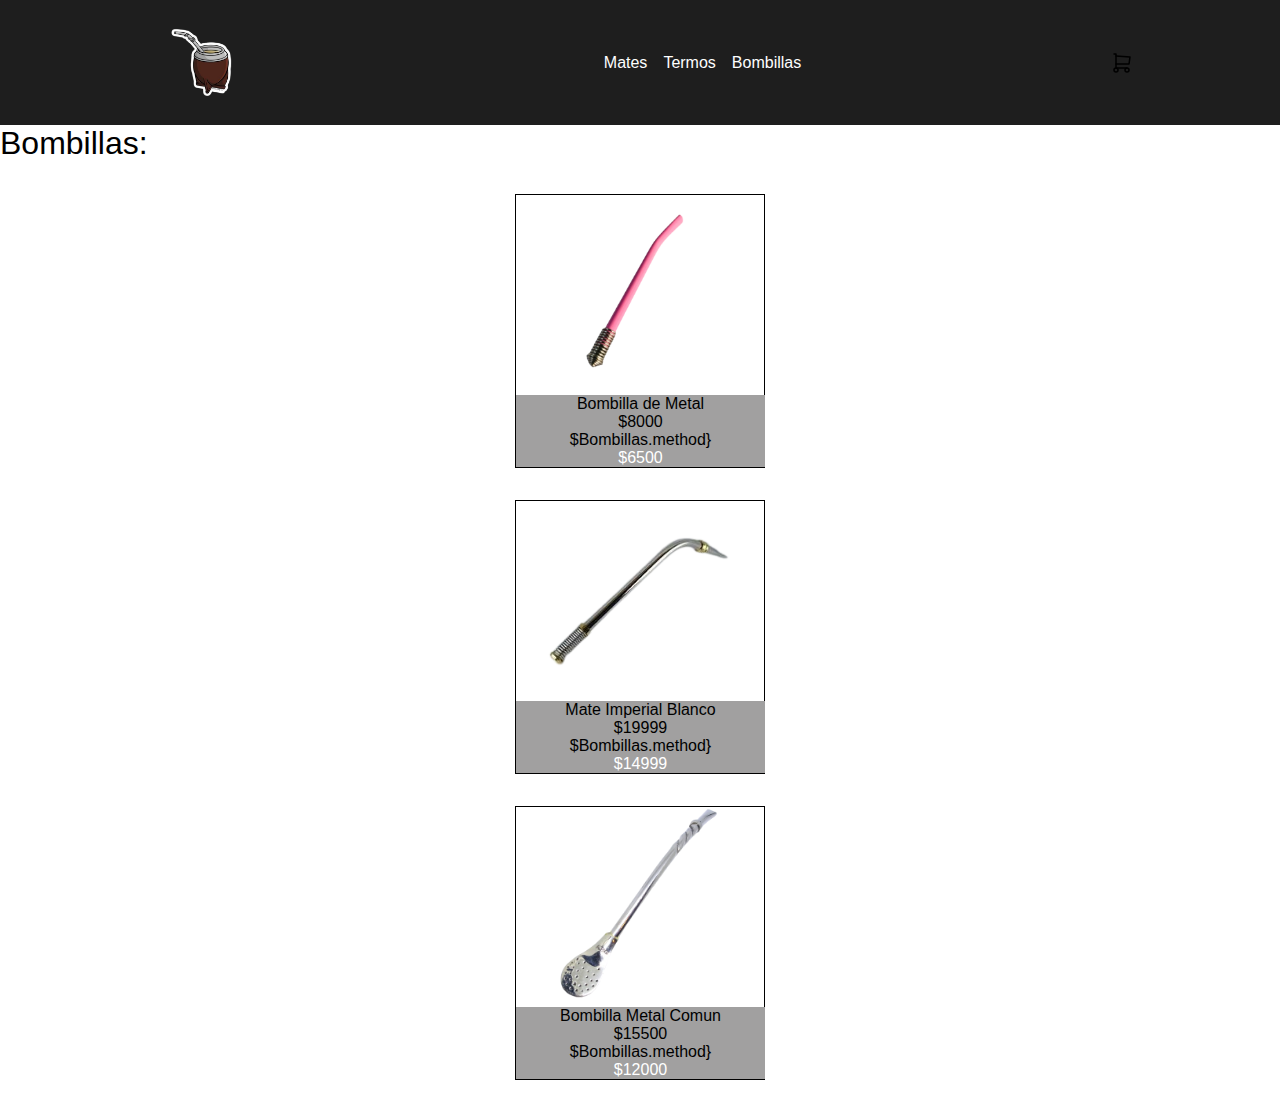
==== pages/Bombillas.html @ a9e280df "actualizado" ====
<!DOCTYPE html>
<html lang="en">
<head>
    <meta charset="UTF-8">
    <meta name="viewport" content="width=device-width, initial-scale=1.0">
    <link rel="stylesheet" href="../style.css">
    <title>Bombillas</title>
</head>
<body>
    <header>
        <nav>
            <img class="logo" src="../img/logo-mate.png" alt="">
            <ul class="catalogo">
                <li> <a class="catalogo-name" href="../pages/Mates.html">Mates</a> </li>
                <li> <a class="catalogo-name" href="../pages/Termos.html">Termos</a> </li>
                <li> <a class="catalogo-name" href="../pages/Bombillas.html">Bombillas</a> </li>
            </ul>
            <svg xmlns="http://www.w3.org/2000/svg" class="icon icon-tabler icon-tabler-shopping-cart" width="24" height="24" viewBox="0 0 24 24" stroke-width="1.5" stroke="currentColor" fill="none" stroke-linecap="round" stroke-linejoin="round"><path stroke="none" d="M0 0h24v24H0z" fill="none"/><path d="M6 19m-2 0a2 2 0 1 0 4 0a2 2 0 1 0 -4 0" /><path d="M17 19m-2 0a2 2 0 1 0 4 0a2 2 0 1 0 -4 0" /><path d="M17 17h-11v-14h-2" /><path d="M6 5l14 1l-1 7h-13" /></svg>
        </nav>
    </header>
    <main>
        <h1>Bombillas:</h1>
        <section>
            <div id="bombillas">

            </div>
        </section>
    </main>

    <script src="../bombillas.js"></script>
</body>
</html>
---- style.css ----
*{
    margin: auto;
    padding: auto;
    box-sizing: border-box;
    font-family: "Poppins", sans-serif;
    font-weight: 300;
    font-style: normal;
}

header{
    background-color: #1E1E1E;
}

.logo{
    width: 125px;
}

nav{
    display: flex;
    align-items: center;

}

ul li{
    list-style: none;
}

a{
    text-decoration: none;
}

.catalogo{
    display: flex;
    color: #fff;
}

.catalogo-name{
    color: #fff;
}

li{
    padding-right: 1rem;
}

.buscar{
    display: block;
    margin: auto;
    margin-top: 2rem;
    width: 250px;
    background-color: #1E1E1E;
    border-radius: 25px;
    height: 25px;
}

.search{
    padding-bottom: 2rem;
}

#cards{
    display: grid;
    grid-template-columns: repeat(4, 1fr);
    padding-bottom: 3rem;
}

.card{
    border: 1px solid black;
    display: flex;
    flex-direction: column;
    margin-bottom: 2rem;
    width: 250px;
}

.img-prod{
    width: 200px;
    height: 200px;
    object-fit: contain;
}

.card-gris{
    background-color: #a1a0a0;
    width: 249px;
    display: flex;
    flex-direction: column;
}

.card-dis{
    color: #fff;
}

h1{
    padding-bottom: 2rem;
}

/*.icon-2{
    display: flex;

}*/

.icono{
    position: absolute;
}
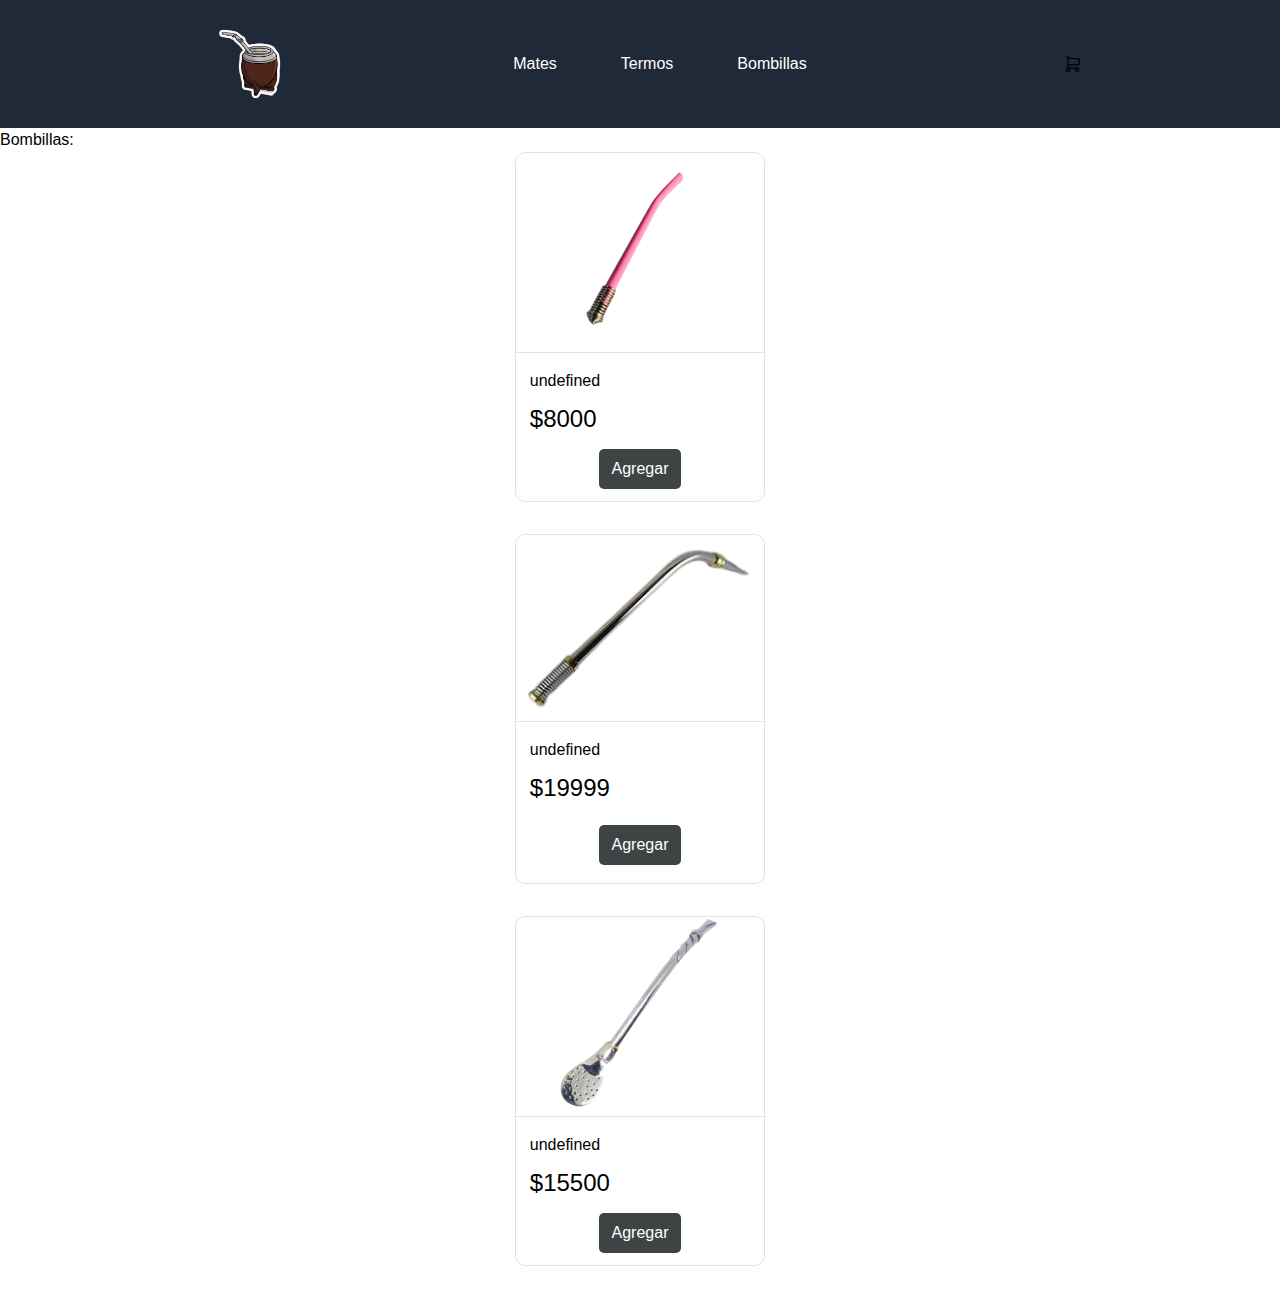
==== commit 226fcb8a: "act" ====
--- a/pages/Bombillas.html
+++ b/pages/Bombillas.html
@@ -3,19 +3,32 @@
 <head>
     <meta charset="UTF-8">
     <meta name="viewport" content="width=device-width, initial-scale=1.0">
-    <link rel="stylesheet" href="../style.css">
+    <link href="../src/output.css" rel="stylesheet">
+    <link rel="stylesheet" href="../src/style.css">
     <title>Bombillas</title>
 </head>
 <body>
-    <header>
-        <nav>
-            <img class="logo" src="../img/logo-mate.png" alt="">
-            <ul class="catalogo">
-                <li> <a class="catalogo-name" href="../pages/Mates.html">Mates</a> </li>
-                <li> <a class="catalogo-name" href="../pages/Termos.html">Termos</a> </li>
-                <li> <a class="catalogo-name" href="../pages/Bombillas.html">Bombillas</a> </li>
+    <header class="bg-gray-800">
+        <nav class="flex items-center">
+            <img class="w-32" src="../img/logo-mate.png" alt="logo-mate">
+            <ul class="flex text-white">
+                <li> <a class="text-white" href="../pages/Mates.html">Mates</a> </li>
+                <li> <a class="text-white" href="../pages/Termos.html">Termos</a> </li>
+                <li> <a class="text-white" href="../pages/Bombillas.html">Bombillas</a> </li>
             </ul>
-            <svg xmlns="http://www.w3.org/2000/svg" class="icon icon-tabler icon-tabler-shopping-cart" width="24" height="24" viewBox="0 0 24 24" stroke-width="1.5" stroke="currentColor" fill="none" stroke-linecap="round" stroke-linejoin="round"><path stroke="none" d="M0 0h24v24H0z" fill="none"/><path d="M6 19m-2 0a2 2 0 1 0 4 0a2 2 0 1 0 -4 0" /><path d="M17 19m-2 0a2 2 0 1 0 4 0a2 2 0 1 0 -4 0" /><path d="M17 17h-11v-14h-2" /><path d="M6 5l14 1l-1 7h-13" /></svg>
+            <div>
+                <!--<svg xmlns="http://www.w3.org/2000/svg" id="carrito" class="icon-tabler icon-tabler-shopping-cart" width="24" height="24" viewBox="0 0 24 24" stroke-width="1.5" stroke="currentColor" fill="none" stroke-linecap="round" stroke-linejoin="round"><path stroke="none" d="M0 0h24v24H0z" fill="none"/><path d="M6 19m-2 0a2 2 0 1 0 4 0a2 2 0 1 0 -4 0" /><path d="M17 19m-2 0a2 2 0 1 0 4 0a2 2 0 1 0 -4 0" /><path d="M17 17h-11v-14h-2" /><path d="M6 5l14 1l-1 7h-13" /></svg>-->
+            <div class="flex">
+                <svg xmlns="http://www.w3.org/2000/svg" class="cursor-pointer pr-1" id="carrito" class="btn-modal icon-tabler icon-tabler-shopping-cart" width="24" height="24" viewBox="0 0 24 24" stroke-width="1.5" stroke="currentColor" fill="none" stroke-linecap="round" stroke-linejoin="round"><path stroke="none" d="M0 0h24v24H0z" fill="none"/><path d="M6 19m-2 0a2 2 0 1 0 4 0a2 2 0 1 0 -4 0" /><path d="M17 19m-2 0a2 2 0 1 0 4 0a2 2 0 1 0 -4 0" /><path d="M17 17h-11v-14h-2" /><path d="M6 5l14 1l-1 7h-13" /></svg>
+                <span id="cantidad" class=""></span>
+            </div>
+                    
+                <div id="modal" class="modal-container">
+                    <div class="modal-content">
+                        <span id="total"></span>
+                    </div>
+                </div>
+            </div>
         </nav>
     </header>
     <main>
--- a/src/output.css
+++ b/src/output.css
@@ -0,0 +1,834 @@
+/*
+! tailwindcss v3.4.3 | MIT License | https://tailwindcss.com
+*/
+
+/*
+1. Prevent padding and border from affecting element width. (https://github.com/mozdevs/cssremedy/issues/4)
+2. Allow adding a border to an element by just adding a border-width. (https://github.com/tailwindcss/tailwindcss/pull/116)
+*/
+
+*,
+::before,
+::after {
+  box-sizing: border-box;
+  /* 1 */
+  border-width: 0;
+  /* 2 */
+  border-style: solid;
+  /* 2 */
+  border-color: #e5e7eb;
+  /* 2 */
+}
+
+::before,
+::after {
+  --tw-content: '';
+}
+
+/*
+1. Use a consistent sensible line-height in all browsers.
+2. Prevent adjustments of font size after orientation changes in iOS.
+3. Use a more readable tab size.
+4. Use the user's configured `sans` font-family by default.
+5. Use the user's configured `sans` font-feature-settings by default.
+6. Use the user's configured `sans` font-variation-settings by default.
+7. Disable tap highlights on iOS
+*/
+
+html,
+:host {
+  line-height: 1.5;
+  /* 1 */
+  -webkit-text-size-adjust: 100%;
+  /* 2 */
+  -moz-tab-size: 4;
+  /* 3 */
+  -o-tab-size: 4;
+     tab-size: 4;
+  /* 3 */
+  font-family: ui-sans-serif, system-ui, sans-serif, "Apple Color Emoji", "Segoe UI Emoji", "Segoe UI Symbol", "Noto Color Emoji";
+  /* 4 */
+  font-feature-settings: normal;
+  /* 5 */
+  font-variation-settings: normal;
+  /* 6 */
+  -webkit-tap-highlight-color: transparent;
+  /* 7 */
+}
+
+/*
+1. Remove the margin in all browsers.
+2. Inherit line-height from `html` so users can set them as a class directly on the `html` element.
+*/
+
+body {
+  margin: 0;
+  /* 1 */
+  line-height: inherit;
+  /* 2 */
+}
+
+/*
+1. Add the correct height in Firefox.
+2. Correct the inheritance of border color in Firefox. (https://bugzilla.mozilla.org/show_bug.cgi?id=190655)
+3. Ensure horizontal rules are visible by default.
+*/
+
+hr {
+  height: 0;
+  /* 1 */
+  color: inherit;
+  /* 2 */
+  border-top-width: 1px;
+  /* 3 */
+}
+
+/*
+Add the correct text decoration in Chrome, Edge, and Safari.
+*/
+
+abbr:where([title]) {
+  -webkit-text-decoration: underline dotted;
+          text-decoration: underline dotted;
+}
+
+/*
+Remove the default font size and weight for headings.
+*/
+
+h1,
+h2,
+h3,
+h4,
+h5,
+h6 {
+  font-size: inherit;
+  font-weight: inherit;
+}
+
+/*
+Reset links to optimize for opt-in styling instead of opt-out.
+*/
+
+a {
+  color: inherit;
+  text-decoration: inherit;
+}
+
+/*
+Add the correct font weight in Edge and Safari.
+*/
+
+b,
+strong {
+  font-weight: bolder;
+}
+
+/*
+1. Use the user's configured `mono` font-family by default.
+2. Use the user's configured `mono` font-feature-settings by default.
+3. Use the user's configured `mono` font-variation-settings by default.
+4. Correct the odd `em` font sizing in all browsers.
+*/
+
+code,
+kbd,
+samp,
+pre {
+  font-family: ui-monospace, SFMono-Regular, Menlo, Monaco, Consolas, "Liberation Mono", "Courier New", monospace;
+  /* 1 */
+  font-feature-settings: normal;
+  /* 2 */
+  font-variation-settings: normal;
+  /* 3 */
+  font-size: 1em;
+  /* 4 */
+}
+
+/*
+Add the correct font size in all browsers.
+*/
+
+small {
+  font-size: 80%;
+}
+
+/*
+Prevent `sub` and `sup` elements from affecting the line height in all browsers.
+*/
+
+sub,
+sup {
+  font-size: 75%;
+  line-height: 0;
+  position: relative;
+  vertical-align: baseline;
+}
+
+sub {
+  bottom: -0.25em;
+}
+
+sup {
+  top: -0.5em;
+}
+
+/*
+1. Remove text indentation from table contents in Chrome and Safari. (https://bugs.chromium.org/p/chromium/issues/detail?id=999088, https://bugs.webkit.org/show_bug.cgi?id=201297)
+2. Correct table border color inheritance in all Chrome and Safari. (https://bugs.chromium.org/p/chromium/issues/detail?id=935729, https://bugs.webkit.org/show_bug.cgi?id=195016)
+3. Remove gaps between table borders by default.
+*/
+
+table {
+  text-indent: 0;
+  /* 1 */
+  border-color: inherit;
+  /* 2 */
+  border-collapse: collapse;
+  /* 3 */
+}
+
+/*
+1. Change the font styles in all browsers.
+2. Remove the margin in Firefox and Safari.
+3. Remove default padding in all browsers.
+*/
+
+button,
+input,
+optgroup,
+select,
+textarea {
+  font-family: inherit;
+  /* 1 */
+  font-feature-settings: inherit;
+  /* 1 */
+  font-variation-settings: inherit;
+  /* 1 */
+  font-size: 100%;
+  /* 1 */
+  font-weight: inherit;
+  /* 1 */
+  line-height: inherit;
+  /* 1 */
+  letter-spacing: inherit;
+  /* 1 */
+  color: inherit;
+  /* 1 */
+  margin: 0;
+  /* 2 */
+  padding: 0;
+  /* 3 */
+}
+
+/*
+Remove the inheritance of text transform in Edge and Firefox.
+*/
+
+button,
+select {
+  text-transform: none;
+}
+
+/*
+1. Correct the inability to style clickable types in iOS and Safari.
+2. Remove default button styles.
+*/
+
+button,
+input:where([type='button']),
+input:where([type='reset']),
+input:where([type='submit']) {
+  -webkit-appearance: button;
+  /* 1 */
+  background-color: transparent;
+  /* 2 */
+  background-image: none;
+  /* 2 */
+}
+
+/*
+Use the modern Firefox focus style for all focusable elements.
+*/
+
+:-moz-focusring {
+  outline: auto;
+}
+
+/*
+Remove the additional `:invalid` styles in Firefox. (https://github.com/mozilla/gecko-dev/blob/2f9eacd9d3d995c937b4251a5557d95d494c9be1/layout/style/res/forms.css#L728-L737)
+*/
+
+:-moz-ui-invalid {
+  box-shadow: none;
+}
+
+/*
+Add the correct vertical alignment in Chrome and Firefox.
+*/
+
+progress {
+  vertical-align: baseline;
+}
+
+/*
+Correct the cursor style of increment and decrement buttons in Safari.
+*/
+
+::-webkit-inner-spin-button,
+::-webkit-outer-spin-button {
+  height: auto;
+}
+
+/*
+1. Correct the odd appearance in Chrome and Safari.
+2. Correct the outline style in Safari.
+*/
+
+[type='search'] {
+  -webkit-appearance: textfield;
+  /* 1 */
+  outline-offset: -2px;
+  /* 2 */
+}
+
+/*
+Remove the inner padding in Chrome and Safari on macOS.
+*/
+
+::-webkit-search-decoration {
+  -webkit-appearance: none;
+}
+
+/*
+1. Correct the inability to style clickable types in iOS and Safari.
+2. Change font properties to `inherit` in Safari.
+*/
+
+::-webkit-file-upload-button {
+  -webkit-appearance: button;
+  /* 1 */
+  font: inherit;
+  /* 2 */
+}
+
+/*
+Add the correct display in Chrome and Safari.
+*/
+
+summary {
+  display: list-item;
+}
+
+/*
+Removes the default spacing and border for appropriate elements.
+*/
+
+blockquote,
+dl,
+dd,
+h1,
+h2,
+h3,
+h4,
+h5,
+h6,
+hr,
+figure,
+p,
+pre {
+  margin: 0;
+}
+
+fieldset {
+  margin: 0;
+  padding: 0;
+}
+
+legend {
+  padding: 0;
+}
+
+ol,
+ul,
+menu {
+  list-style: none;
+  margin: 0;
+  padding: 0;
+}
+
+/*
+Reset default styling for dialogs.
+*/
+
+dialog {
+  padding: 0;
+}
+
+/*
+Prevent resizing textareas horizontally by default.
+*/
+
+textarea {
+  resize: vertical;
+}
+
+/*
+1. Reset the default placeholder opacity in Firefox. (https://github.com/tailwindlabs/tailwindcss/issues/3300)
+2. Set the default placeholder color to the user's configured gray 400 color.
+*/
+
+input::-moz-placeholder, textarea::-moz-placeholder {
+  opacity: 1;
+  /* 1 */
+  color: #9ca3af;
+  /* 2 */
+}
+
+input::placeholder,
+textarea::placeholder {
+  opacity: 1;
+  /* 1 */
+  color: #9ca3af;
+  /* 2 */
+}
+
+/*
+Set the default cursor for buttons.
+*/
+
+button,
+[role="button"] {
+  cursor: pointer;
+}
+
+/*
+Make sure disabled buttons don't get the pointer cursor.
+*/
+
+:disabled {
+  cursor: default;
+}
+
+/*
+1. Make replaced elements `display: block` by default. (https://github.com/mozdevs/cssremedy/issues/14)
+2. Add `vertical-align: middle` to align replaced elements more sensibly by default. (https://github.com/jensimmons/cssremedy/issues/14#issuecomment-634934210)
+   This can trigger a poorly considered lint error in some tools but is included by design.
+*/
+
+img,
+svg,
+video,
+canvas,
+audio,
+iframe,
+embed,
+object {
+  display: block;
+  /* 1 */
+  vertical-align: middle;
+  /* 2 */
+}
+
+/*
+Constrain images and videos to the parent width and preserve their intrinsic aspect ratio. (https://github.com/mozdevs/cssremedy/issues/14)
+*/
+
+img,
+video {
+  max-width: 100%;
+  height: auto;
+}
+
+/* Make elements with the HTML hidden attribute stay hidden by default */
+
+[hidden] {
+  display: none;
+}
+
+*, ::before, ::after {
+  --tw-border-spacing-x: 0;
+  --tw-border-spacing-y: 0;
+  --tw-translate-x: 0;
+  --tw-translate-y: 0;
+  --tw-rotate: 0;
+  --tw-skew-x: 0;
+  --tw-skew-y: 0;
+  --tw-scale-x: 1;
+  --tw-scale-y: 1;
+  --tw-pan-x:  ;
+  --tw-pan-y:  ;
+  --tw-pinch-zoom:  ;
+  --tw-scroll-snap-strictness: proximity;
+  --tw-gradient-from-position:  ;
+  --tw-gradient-via-position:  ;
+  --tw-gradient-to-position:  ;
+  --tw-ordinal:  ;
+  --tw-slashed-zero:  ;
+  --tw-numeric-figure:  ;
+  --tw-numeric-spacing:  ;
+  --tw-numeric-fraction:  ;
+  --tw-ring-inset:  ;
+  --tw-ring-offset-width: 0px;
+  --tw-ring-offset-color: #fff;
+  --tw-ring-color: rgb(59 130 246 / 0.5);
+  --tw-ring-offset-shadow: 0 0 #0000;
+  --tw-ring-shadow: 0 0 #0000;
+  --tw-shadow: 0 0 #0000;
+  --tw-shadow-colored: 0 0 #0000;
+  --tw-blur:  ;
+  --tw-brightness:  ;
+  --tw-contrast:  ;
+  --tw-grayscale:  ;
+  --tw-hue-rotate:  ;
+  --tw-invert:  ;
+  --tw-saturate:  ;
+  --tw-sepia:  ;
+  --tw-drop-shadow:  ;
+  --tw-backdrop-blur:  ;
+  --tw-backdrop-brightness:  ;
+  --tw-backdrop-contrast:  ;
+  --tw-backdrop-grayscale:  ;
+  --tw-backdrop-hue-rotate:  ;
+  --tw-backdrop-invert:  ;
+  --tw-backdrop-opacity:  ;
+  --tw-backdrop-saturate:  ;
+  --tw-backdrop-sepia:  ;
+  --tw-contain-size:  ;
+  --tw-contain-layout:  ;
+  --tw-contain-paint:  ;
+  --tw-contain-style:  ;
+}
+
+::backdrop {
+  --tw-border-spacing-x: 0;
+  --tw-border-spacing-y: 0;
+  --tw-translate-x: 0;
+  --tw-translate-y: 0;
+  --tw-rotate: 0;
+  --tw-skew-x: 0;
+  --tw-skew-y: 0;
+  --tw-scale-x: 1;
+  --tw-scale-y: 1;
+  --tw-pan-x:  ;
+  --tw-pan-y:  ;
+  --tw-pinch-zoom:  ;
+  --tw-scroll-snap-strictness: proximity;
+  --tw-gradient-from-position:  ;
+  --tw-gradient-via-position:  ;
+  --tw-gradient-to-position:  ;
+  --tw-ordinal:  ;
+  --tw-slashed-zero:  ;
+  --tw-numeric-figure:  ;
+  --tw-numeric-spacing:  ;
+  --tw-numeric-fraction:  ;
+  --tw-ring-inset:  ;
+  --tw-ring-offset-width: 0px;
+  --tw-ring-offset-color: #fff;
+  --tw-ring-color: rgb(59 130 246 / 0.5);
+  --tw-ring-offset-shadow: 0 0 #0000;
+  --tw-ring-shadow: 0 0 #0000;
+  --tw-shadow: 0 0 #0000;
+  --tw-shadow-colored: 0 0 #0000;
+  --tw-blur:  ;
+  --tw-brightness:  ;
+  --tw-contrast:  ;
+  --tw-grayscale:  ;
+  --tw-hue-rotate:  ;
+  --tw-invert:  ;
+  --tw-saturate:  ;
+  --tw-sepia:  ;
+  --tw-drop-shadow:  ;
+  --tw-backdrop-blur:  ;
+  --tw-backdrop-brightness:  ;
+  --tw-backdrop-contrast:  ;
+  --tw-backdrop-grayscale:  ;
+  --tw-backdrop-hue-rotate:  ;
+  --tw-backdrop-invert:  ;
+  --tw-backdrop-opacity:  ;
+  --tw-backdrop-saturate:  ;
+  --tw-backdrop-sepia:  ;
+  --tw-contain-size:  ;
+  --tw-contain-layout:  ;
+  --tw-contain-paint:  ;
+  --tw-contain-style:  ;
+}
+
+.m-auto {
+  margin: auto;
+}
+
+.mt-5 {
+  margin-top: 1.25rem;
+}
+
+.mt-8 {
+  margin-top: 2rem;
+}
+
+.mb-4 {
+  margin-bottom: 1rem;
+}
+
+.mt-4 {
+  margin-top: 1rem;
+}
+
+.block {
+  display: block;
+}
+
+.flex {
+  display: flex;
+}
+
+.grid {
+  display: grid;
+}
+
+.h-6 {
+  height: 1.5rem;
+}
+
+.w-32 {
+  width: 8rem;
+}
+
+.w-64 {
+  width: 16rem;
+}
+
+.cursor-pointer {
+  cursor: pointer;
+}
+
+.grid-cols-4 {
+  grid-template-columns: repeat(4, minmax(0, 1fr));
+}
+
+.grid-cols-2 {
+  grid-template-columns: repeat(2, minmax(0, 1fr));
+}
+
+.flex-row {
+  flex-direction: row;
+}
+
+.flex-col {
+  flex-direction: column;
+}
+
+.place-items-center {
+  place-items: center;
+}
+
+.items-center {
+  align-items: center;
+}
+
+.justify-between {
+  justify-content: space-between;
+}
+
+.rounded-3xl {
+  border-radius: 1.5rem;
+}
+
+.rounded-lg {
+  border-radius: 0.5rem;
+}
+
+.bg-gray-800 {
+  --tw-bg-opacity: 1;
+  background-color: rgb(31 41 55 / var(--tw-bg-opacity));
+}
+
+.bg-slate-600 {
+  --tw-bg-opacity: 1;
+  background-color: rgb(71 85 105 / var(--tw-bg-opacity));
+}
+
+.bg-slate-900 {
+  --tw-bg-opacity: 1;
+  background-color: rgb(15 23 42 / var(--tw-bg-opacity));
+}
+
+.py-2 {
+  padding-top: 0.5rem;
+  padding-bottom: 0.5rem;
+}
+
+.pb-8 {
+  padding-bottom: 2rem;
+}
+
+.pl-3 {
+  padding-left: 0.75rem;
+}
+
+.pl-4 {
+  padding-left: 1rem;
+}
+
+.pl-8 {
+  padding-left: 2rem;
+}
+
+.pr-1 {
+  padding-right: 0.25rem;
+}
+
+.pr-0 {
+  padding-right: 0px;
+}
+
+.pl-0 {
+  padding-left: 0px;
+}
+
+.pl-0\.5 {
+  padding-left: 0.125rem;
+}
+
+.pr-0\.5 {
+  padding-right: 0.125rem;
+}
+
+.pr-3 {
+  padding-right: 0.75rem;
+}
+
+.pr-4 {
+  padding-right: 1rem;
+}
+
+.pl-5 {
+  padding-left: 1.25rem;
+}
+
+.pr-5 {
+  padding-right: 1.25rem;
+}
+
+.pl-6 {
+  padding-left: 1.5rem;
+}
+
+.pr-6 {
+  padding-right: 1.5rem;
+}
+
+.pt-4 {
+  padding-top: 1rem;
+}
+
+.pb-4 {
+  padding-bottom: 1rem;
+}
+
+.text-center {
+  text-align: center;
+}
+
+.text-4xl {
+  font-size: 2.25rem;
+  line-height: 2.5rem;
+}
+
+.text-6xl {
+  font-size: 3.75rem;
+  line-height: 1;
+}
+
+.text-white {
+  --tw-text-opacity: 1;
+  color: rgb(255 255 255 / var(--tw-text-opacity));
+}
+
+@media not all and (min-width: 1024px) {
+  .max-lg\:grid-cols-4 {
+    grid-template-columns: repeat(4, minmax(0, 1fr));
+  }
+}
+
+@media (min-width: 640px) {
+  .sm\:m-auto {
+    margin: auto;
+  }
+
+  .sm\:mb-4 {
+    margin-bottom: 1rem;
+  }
+
+  .sm\:mt-4 {
+    margin-top: 1rem;
+  }
+
+  .sm\:grid-cols-3 {
+    grid-template-columns: repeat(3, minmax(0, 1fr));
+  }
+
+  .sm\:grid-cols-2 {
+    grid-template-columns: repeat(2, minmax(0, 1fr));
+  }
+
+  .sm\:flex-row {
+    flex-direction: row;
+  }
+
+  .sm\:flex-col {
+    flex-direction: column;
+  }
+
+  .sm\:justify-between {
+    justify-content: space-between;
+  }
+
+  .sm\:pb-4 {
+    padding-bottom: 1rem;
+  }
+
+  .sm\:pt-4 {
+    padding-top: 1rem;
+  }
+
+  .sm\:pb-5 {
+    padding-bottom: 1.25rem;
+  }
+
+  .sm\:pt-5 {
+    padding-top: 1.25rem;
+  }
+}
+
+@media (min-width: 768px) {
+  .md\:grid-cols-4 {
+    grid-template-columns: repeat(4, minmax(0, 1fr));
+  }
+
+  .md\:grid-cols-3 {
+    grid-template-columns: repeat(3, minmax(0, 1fr));
+  }
+
+  .md\:flex-row {
+    flex-direction: row;
+  }
+
+  .md\:justify-between {
+    justify-content: space-between;
+  }
+}
+
+@media (min-width: 1024px) {
+  .lg\:grid-cols-4 {
+    grid-template-columns: repeat(4, minmax(0, 1fr));
+  }
+
+  .lg\:flex-row {
+    flex-direction: row;
+  }
+
+  .lg\:justify-between {
+    justify-content: space-between;
+  }
+}--- a/src/style.css
+++ b/src/style.css
@@ -0,0 +1,311 @@
+:root{
+    --blanco: #fff;
+    --gris: rgba(132, 132, 132, 0.226);
+}
+
+*{
+    margin: auto;
+    padding: auto;
+    box-sizing: border-box;
+    font-family: "Poppins", sans-serif;
+    font-weight: 300;
+    font-style: normal;
+}
+
+ul li{
+    list-style: none;
+}
+
+a{
+    text-decoration: none;
+}
+
+.catalogo{
+    display: flex;
+    color: var(--blanco);
+}
+
+li{
+    padding-right: 4rem;
+}
+
+.card{
+    border: 1px solid var(--gris);
+    border-radius: 10px;
+    display: flex;
+    flex-direction: column;
+    margin-bottom: 2rem;
+    width: 250px;
+    height: 350px;
+    cursor: pointer;
+}
+
+.card:hover{
+    box-shadow: 5px 25px 25px #d9d9d9;
+}
+
+
+.img-prod{
+    width: 200px;
+    height: 200px;
+    border-bottom: 1px solid var(--gris);
+    object-fit: contain;
+    width: 250px;
+}
+
+.card-gris{
+    border-bottom-left-radius: 10px;
+    border-bottom-right-radius: 10px;
+    width: 246px;
+    height: 346px;
+    display: flex;
+    flex-direction: column;
+    place-items: start;
+}
+
+.form-control{
+    width: 300px;
+}
+
+
+.icon{
+    position: relative;
+    left: 132px;
+    top: auto;
+    right: auto;
+    bottom: 32px;
+    cursor: pointer;
+}
+
+.img-modal{
+    width: 65px;
+}
+
+.close{
+    padding-left: 0.25rem;
+    padding-top: 0.25rem;
+}
+
+.modal-cant{
+    padding-left: 1rem;
+    padding-right: 1rem;
+}
+
+.modal-cont{
+    display: inline-flex;
+    gap: 16px;
+    margin: 10px 10px 10px 0px;
+    padding: 5px 10px;
+    border:1.5px solid rgb(194, 194, 194);
+    border-radius: 20px;
+    transition: border 1s;
+    transition-timing-function: ease-in-out;
+}
+
+.modal-cont:hover{
+    border:1.5px solid rgb(31, 41, 55);
+}
+
+
+.modal-name{
+    display: flex;
+    justify-content: space-between;
+}
+
+.modal-remove{
+    margin-right: 0.75rem;
+}
+
+.modales{
+    display: flex;
+    justify-content: space-around;
+}
+
+
+.btn-agregar {
+    margin: 15px;
+    font-weight: 400;
+    padding: 0.5rem 0.8rem;
+    background-color: #3E4444;
+    color: var(--blanco);
+    margin: auto;
+    border-radius: 5px;
+    transition: background-color 0.5s, color 0.5s, width 0.8s ease-in-out, height 0.8s ease-in-out; /* Agregamos la propiedad transition aquí */
+}
+
+.btn-agregar:hover {
+    background-color: #925738; /* Cambiamos el color de fondo en hover */
+    color: var(--blanco); /* Cambiamos el color del texto en hover */
+    width: 100px; /* Cambiamos el ancho en hover */
+    height: 50px; /* Cambiamos la altura en hover */
+}
+
+.card-name{
+    padding-top:1rem;
+    padding-bottom:0.5rem;
+    color: black;
+    font-weight: 400;
+    padding-left: 0.8rem;
+}
+
+.card-price{
+    margin: 0;
+    padding-left: 0.8rem;
+    font-size: x-large;
+    font-weight: 400;
+}
+
+#total{
+    font-weight: 500;
+}
+
+.modal-total{
+    font-weight: 500;
+}
+
+#comprar{
+    padding: 5px 10px;
+    border: 2px solid var(--blanco);
+    border-radius: 8px;
+    background-color: black;
+    color: var(--blanco);
+    transition: background-color 0.5s;
+}
+
+#comprar:hover{
+    background-color: rgb(13, 54, 109);
+}
+
+#vaciarCarrito{
+    padding: 5px 10px;
+    border: 2px solid var(--blanco);
+    border-radius: 8px;
+    background-color:black;
+    color: var(--blanco);
+    transition: background-color 0.5s ;
+}
+
+#vaciarCarrito:hover{
+    background-color: rgb(125, 0, 0);
+}
+
+
+.icono-menu{
+    display: none;
+}
+/*#nav-label{
+    margin:40px 50px;
+    z-index: 10;
+    position: relative;
+    display: none;
+}
+
+.nav-label img{
+    vertical-align: top;
+    width: 40px;
+    cursor: pointer;
+}*/
+/*
+.cont-menu{
+    background-color: #3E4444;
+    width: 400px;
+    height: 100vh;
+    position: absolute;
+    top: 0;
+    right: 0;
+    transition: all .5s ease;
+    z-index: 1;
+}
+*/
+
+/*.active{
+    transform: translate(600px);
+}
+
+.opacity{
+    background-color: #925738;
+    transition: all .5s ease;
+}*/
+/*
+#icono-menu{
+    margin:40px 50px;
+    z-index: 10;
+    position: relative;
+    display: block;
+}
+
+.icono-menu img{
+    vertical-align: top;
+    width: 40px;
+    cursor: pointer;
+}
+
+.icono-menu{
+    margin: 40px 50px;
+    position: relative;
+    z-index: 10;
+}
+
+.cont-menu{
+    background-color: #3E4444;
+    width: 400px;
+    height: 100vh;
+    position: absolute;
+    top: 0;
+    right: 0;
+    transition: all .5s ease;
+    z-index: 1;
+}
+
+.active{
+    transform: translate(600px);
+}
+
+.opacity{
+    background-color: #925738;
+    transition: all .5s ease;
+}*/
+
+
+@media (min-width:370px) and (max-width: 550px) {
+    
+    #icono-menu{
+    margin:40px 50px;
+    z-index: 10;
+    position: relative;
+    display: block;
+}
+
+.icono-menu img{
+    vertical-align: top;
+    width: 40px;
+    cursor: pointer;
+}
+
+.icono-menu{
+    display: block;
+    margin: 40px 50px;
+    position: relative;
+    z-index: 10;
+}
+
+.cont-menu{
+    background-color: #3E4444;
+    width: 400px;
+    height: 100vh;
+    position: absolute;
+    top: 0;
+    right: 0;
+    transition: all .5s ease;
+    z-index: 1;
+}
+
+.active{
+    transform: translate(600px);
+}
+
+.opacity{
+    background-color: #925738;
+    transition: all .5s ease;
+}
+}